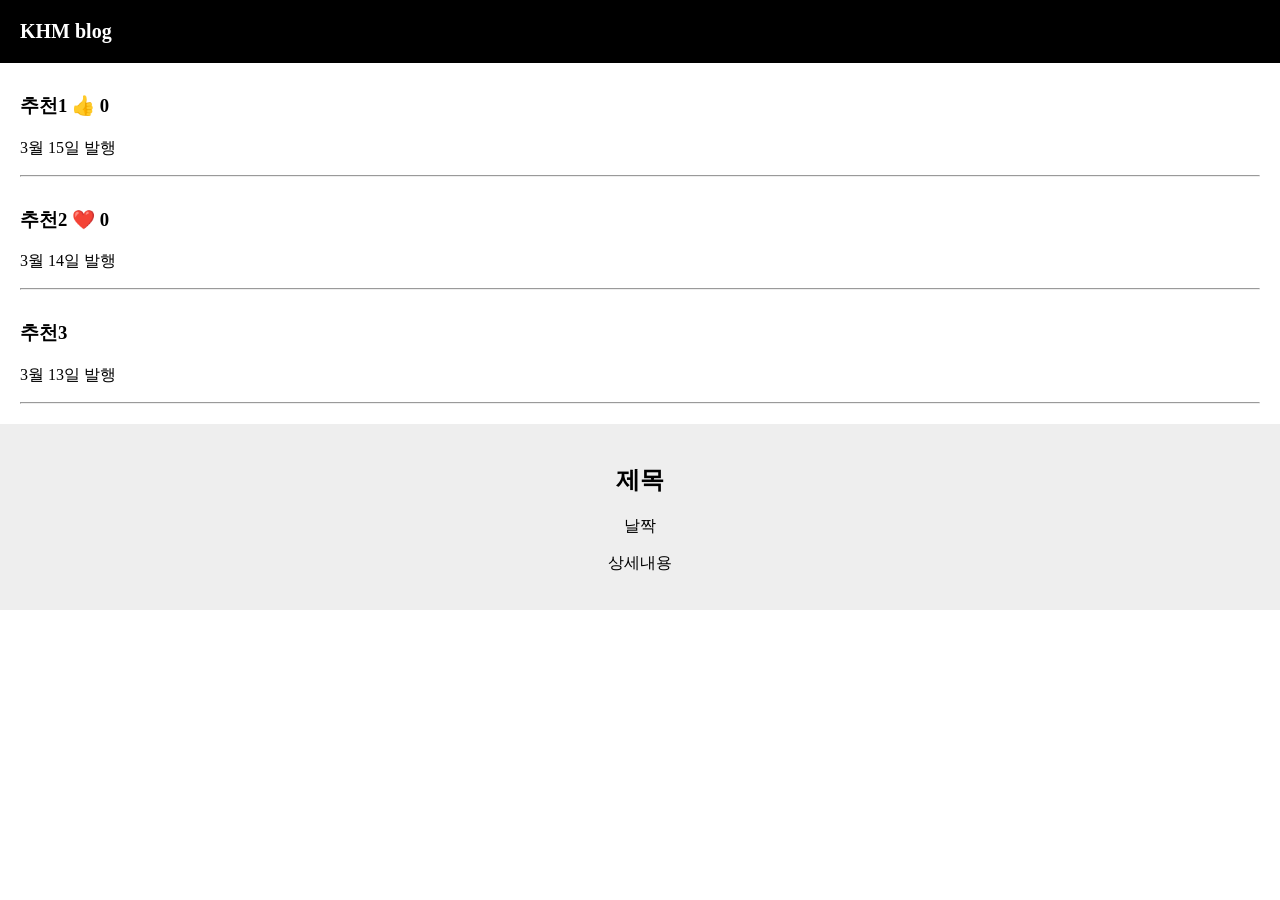
==== index.html @ 291f13b3 "Add files via upload" ====
<!doctype html><html lang="en"><head><meta charset="utf-8"/><link rel="icon" href="/favicon.ico"/><meta name="viewport" content="width=device-width,initial-scale=1"/><meta name="theme-color" content="#000000"/><meta name="description" content="Web site created using create-react-app"/><link rel="apple-touch-icon" href="/logo192.png"/><link rel="manifest" href="/manifest.json"/><title>React App</title><script defer="defer" src="/static/js/main.4c866733.js"></script><link href="/static/css/main.0942bafc.css" rel="stylesheet"></head><body><noscript>You need to enable JavaScript to run this app.</noscript><div id="root"></div></body></html>
---- static/css/main.0942bafc.css ----
body{-webkit-font-smoothing:antialiased;-moz-osx-font-smoothing:grayscale;font-family:-apple-system,BlinkMacSystemFont,Segoe UI,Roboto,Oxygen,Ubuntu,Cantarell,Fira Sans,Droid Sans,Helvetica Neue,sans-serif;margin:0}code{font-family:source-code-pro,Menlo,Monaco,Consolas,Courier New,monospace}.App{text-align:center}body{font-family:nanumsquare}.modal{background:#eee;margin-top:20px;padding:20px}.black-nav{background:#000;color:#fff;display:flex;font-size:20px;font-weight:600;padding:20px;width:100%}.list{margin-top:30px;padding-left:20px;padding-right:20px;text-align:left}.App-logo{height:40vmin;pointer-events:none}@media (prefers-reduced-motion:no-preference){.App-logo{animation:App-logo-spin 20s linear infinite}}.App-header{align-items:center;background-color:#282c34;color:#fff;display:flex;flex-direction:column;font-size:calc(10px + 2vmin);justify-content:center;min-height:100vh}.App-link{color:#61dafb}@keyframes App-logo-spin{0%{transform:rotate(0deg)}to{transform:rotate(1turn)}}
/*# sourceMappingURL=main.0942bafc.css.map*/
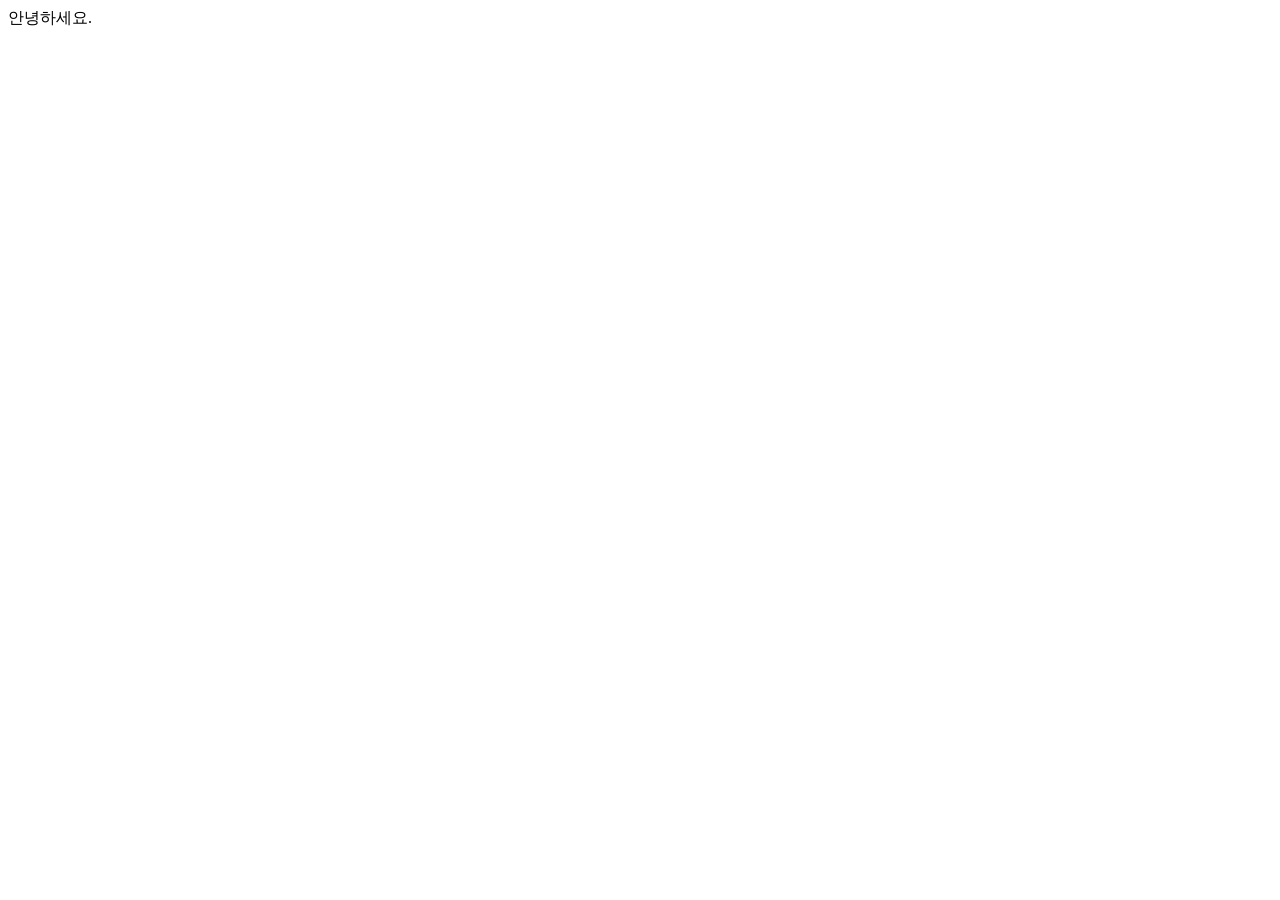
==== commit 39031485: "first test first test" ====
--- a/index.html
+++ b/index.html
@@ -1 +1,13 @@
-<!doctype html><html lang="en"><head><meta charset="utf-8"/><link rel="icon" href="/favicon.ico"/><meta name="viewport" content="width=device-width,initial-scale=1"/><meta name="theme-color" content="#000000"/><meta name="description" content="Web site created using create-react-app"/><link rel="apple-touch-icon" href="/logo192.png"/><link rel="manifest" href="/manifest.json"/><title>React App</title><script defer="defer" src="/static/js/main.4c866733.js"></script><link href="/static/css/main.0942bafc.css" rel="stylesheet"></head><body><noscript>You need to enable JavaScript to run this app.</noscript><div id="root"></div></body></html>+<!-- <!doctype html><html lang="ko"><head><meta charset="utf-8"/><link rel="icon" href="/favicon.ico"/><meta name="viewport" content="width=device-width,initial-scale=1"/><meta name="theme-color" content="#000000"/><meta name="description" content="Web site created using create-react-app"/><link rel="apple-touch-icon" href="/logo192.png"/><link rel="manifest" href="/manifest.json"/><title>React App</title><script defer="defer" src="/static/js/main.4c866733.js"></script><link href="/static/css/main.0942bafc.css" rel="stylesheet"></head><body><noscript>You need to enable JavaScript to run this app.</noscript><div id="root"></div></body></html> -->
+
+<!DOCTYPE html>
+<html lang="en">
+<head>
+    <meta charset="UTF-8">
+    <meta name="viewport" content="width=device-width, initial-scale=1.0">
+    <title>khm</title>
+</head>
+<body>
+    안녕하세요.
+</body>
+</html>
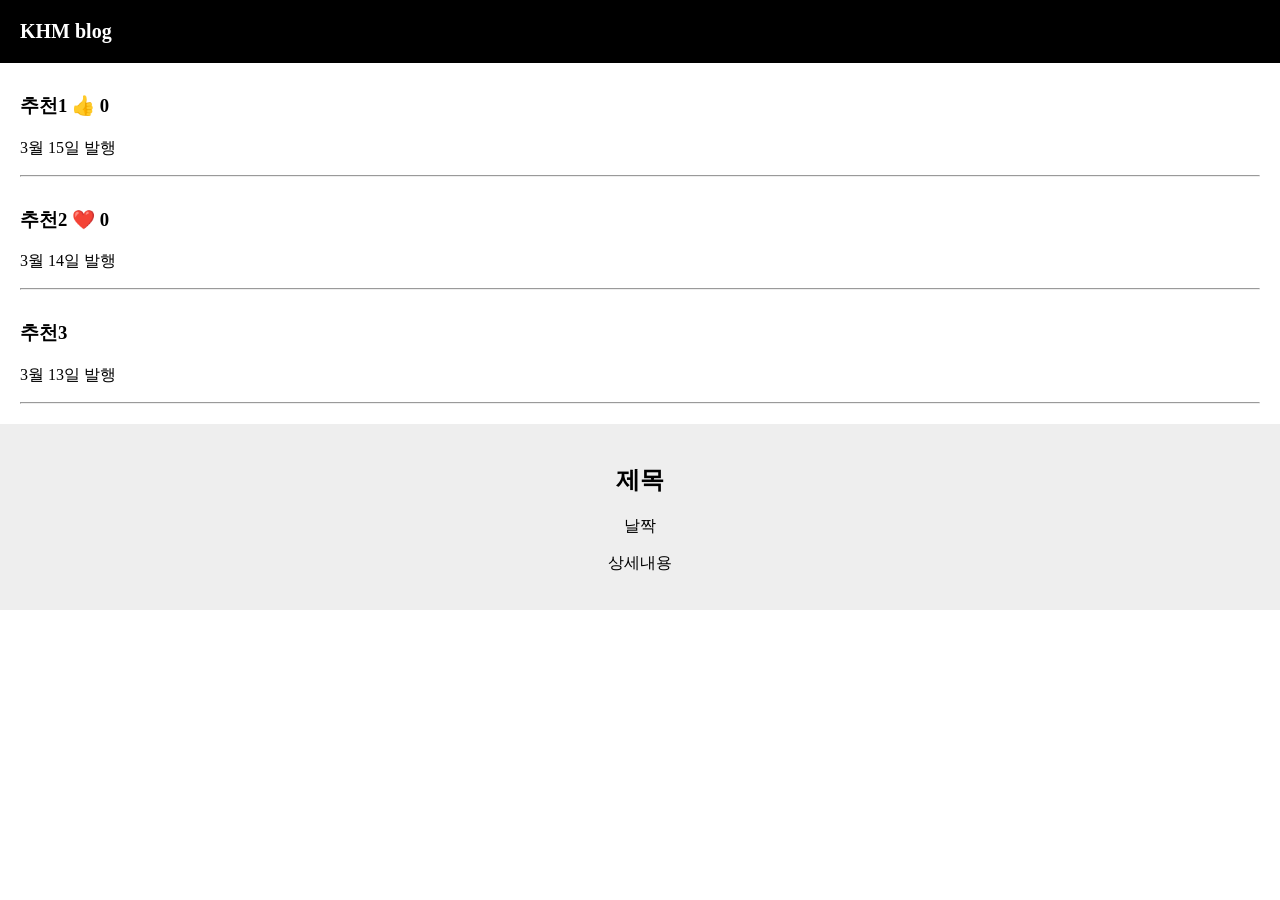
==== commit 3f648128: "Update index.html" ====
--- a/index.html
+++ b/index.html
@@ -1,13 +1,2 @@
-<!-- <!doctype html><html lang="ko"><head><meta charset="utf-8"/><link rel="icon" href="/favicon.ico"/><meta name="viewport" content="width=device-width,initial-scale=1"/><meta name="theme-color" content="#000000"/><meta name="description" content="Web site created using create-react-app"/><link rel="apple-touch-icon" href="/logo192.png"/><link rel="manifest" href="/manifest.json"/><title>React App</title><script defer="defer" src="/static/js/main.4c866733.js"></script><link href="/static/css/main.0942bafc.css" rel="stylesheet"></head><body><noscript>You need to enable JavaScript to run this app.</noscript><div id="root"></div></body></html> -->
+<!doctype html><html lang="ko"><head><meta charset="utf-8"/><link rel="icon" href="/favicon.ico"/><meta name="viewport" content="width=device-width,initial-scale=1"/><meta name="theme-color" content="#000000"/><meta name="description" content="Web site created using create-react-app"/><link rel="apple-touch-icon" href="/logo192.png"/><link rel="manifest" href="/manifest.json"/><title>React App</title><script defer="defer" src="/static/js/main.4c866733.js"></script><link href="/static/css/main.0942bafc.css" rel="stylesheet"></head><body><noscript>You need to enable JavaScript to run this app.</noscript><div id="root"></div></body></html>
 
-<!DOCTYPE html>
-<html lang="en">
-<head>
-    <meta charset="UTF-8">
-    <meta name="viewport" content="width=device-width, initial-scale=1.0">
-    <title>khm</title>
-</head>
-<body>
-    안녕하세요.
-</body>
-</html>
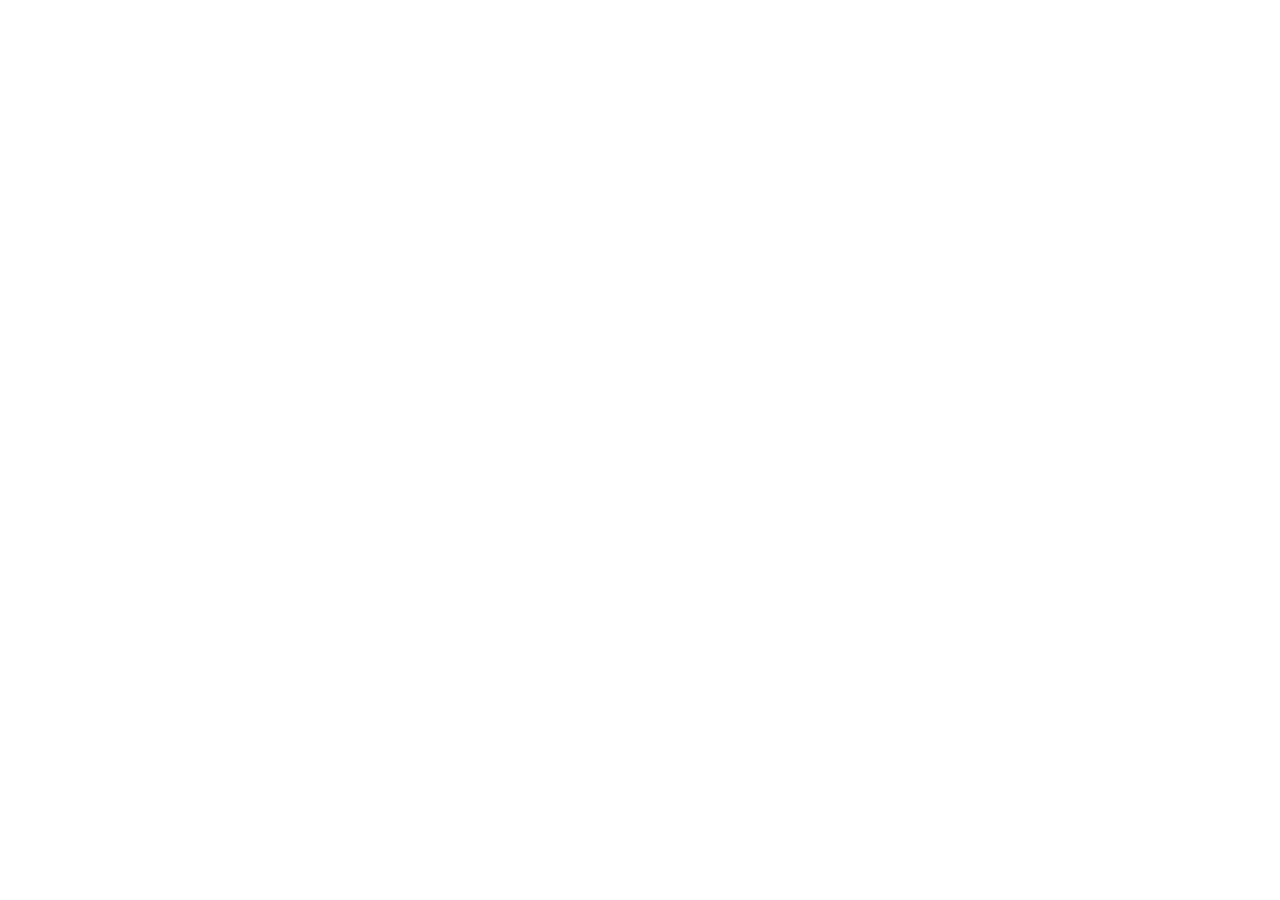
==== commit eae94273: "package.json ("homepage": "http://codingapple.com/blog",)" ====
--- a/index.html
+++ b/index.html
@@ -1,2 +1 @@
-<!doctype html><html lang="ko"><head><meta charset="utf-8"/><link rel="icon" href="/favicon.ico"/><meta name="viewport" content="width=device-width,initial-scale=1"/><meta name="theme-color" content="#000000"/><meta name="description" content="Web site created using create-react-app"/><link rel="apple-touch-icon" href="/logo192.png"/><link rel="manifest" href="/manifest.json"/><title>React App</title><script defer="defer" src="/static/js/main.4c866733.js"></script><link href="/static/css/main.0942bafc.css" rel="stylesheet"></head><body><noscript>You need to enable JavaScript to run this app.</noscript><div id="root"></div></body></html>
-
+<!doctype html><html lang="ko"><head><meta charset="utf-8"/><link rel="icon" href="/reactBlog/favicon.ico"/><meta name="viewport" content="width=device-width,initial-scale=1"/><meta name="theme-color" content="#000000"/><meta name="description" content="Web site created using create-react-app"/><link rel="apple-touch-icon" href="/reactBlog/logo192.png"/><link rel="/manifest" href="/reactBlog/manifest.json"/><title>Kim Hyun Mi</title><script defer="defer" src="/reactBlog/static/js/main.80f89fd6.js"></script><link href="/reactBlog/static/css/main.0942bafc.css" rel="stylesheet"></head><body><noscript>Kim Hyun Mi</noscript><div id="root"></div></body></html>
